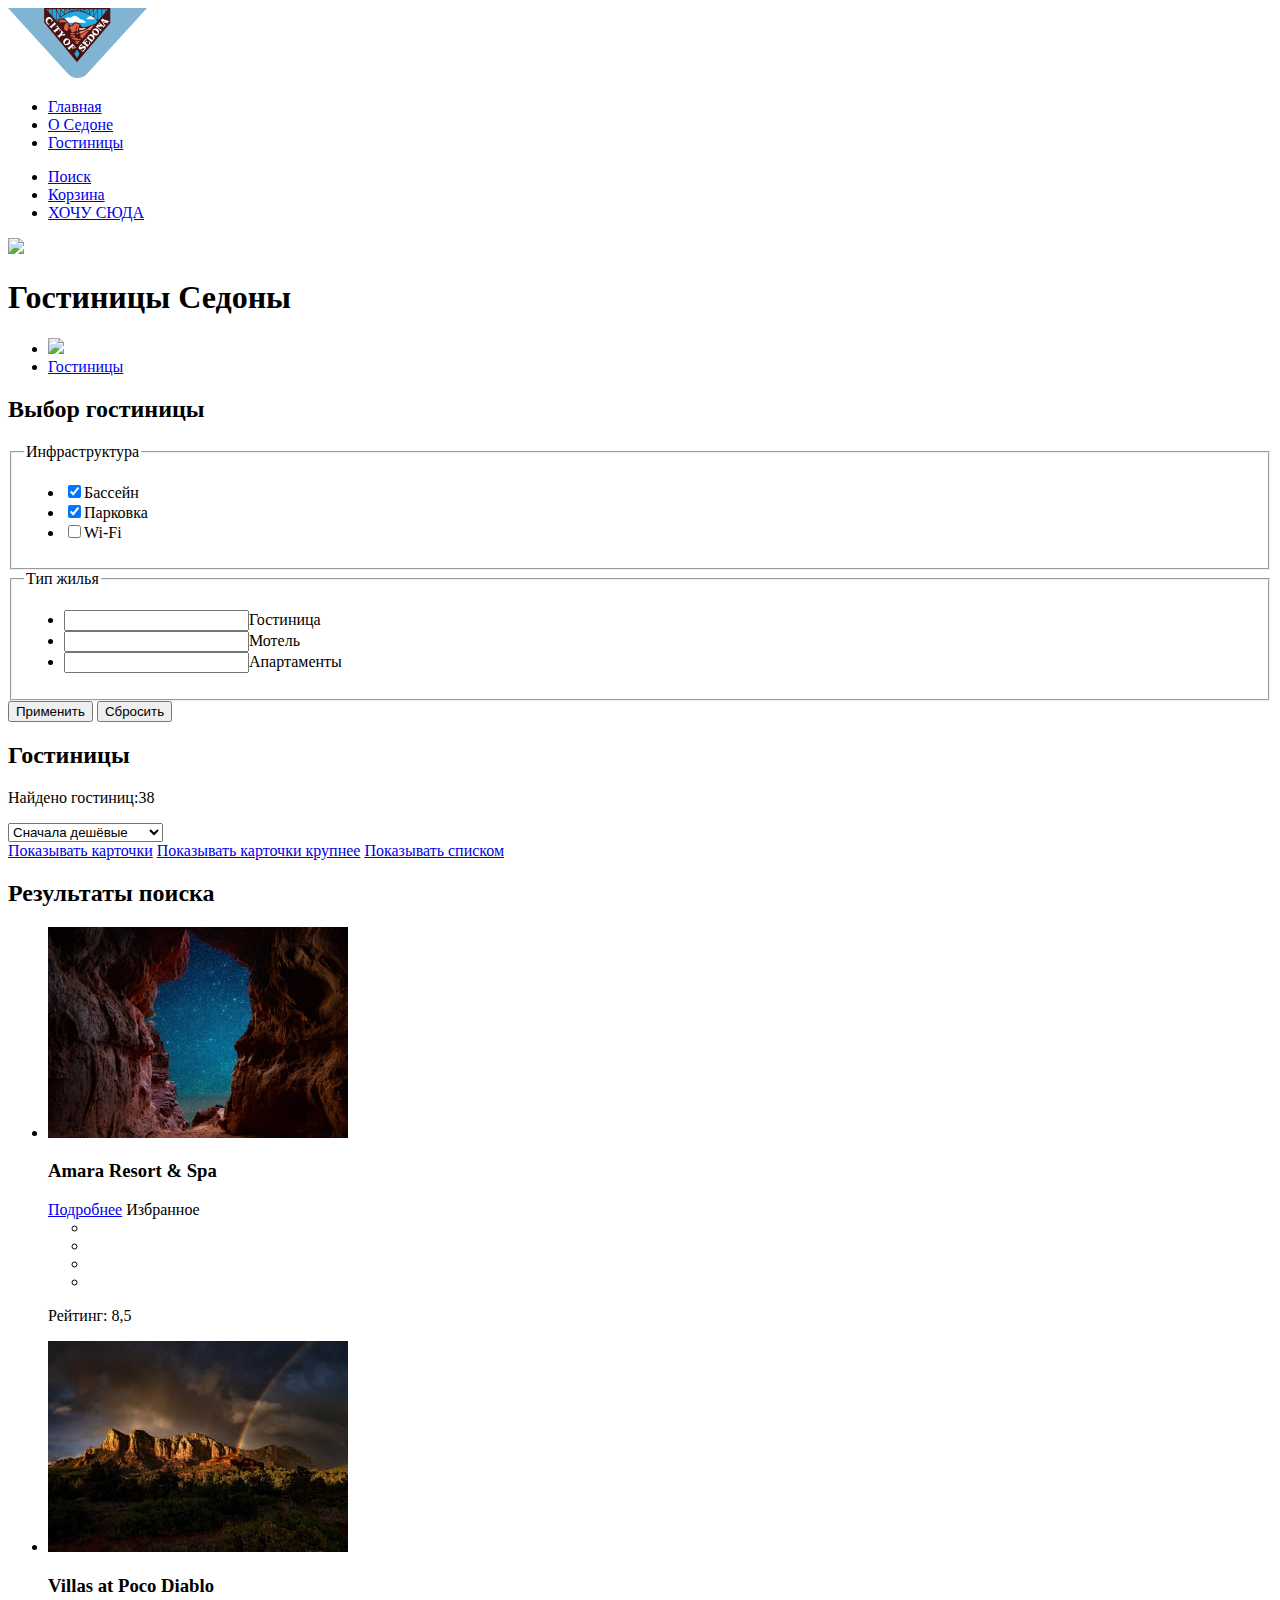
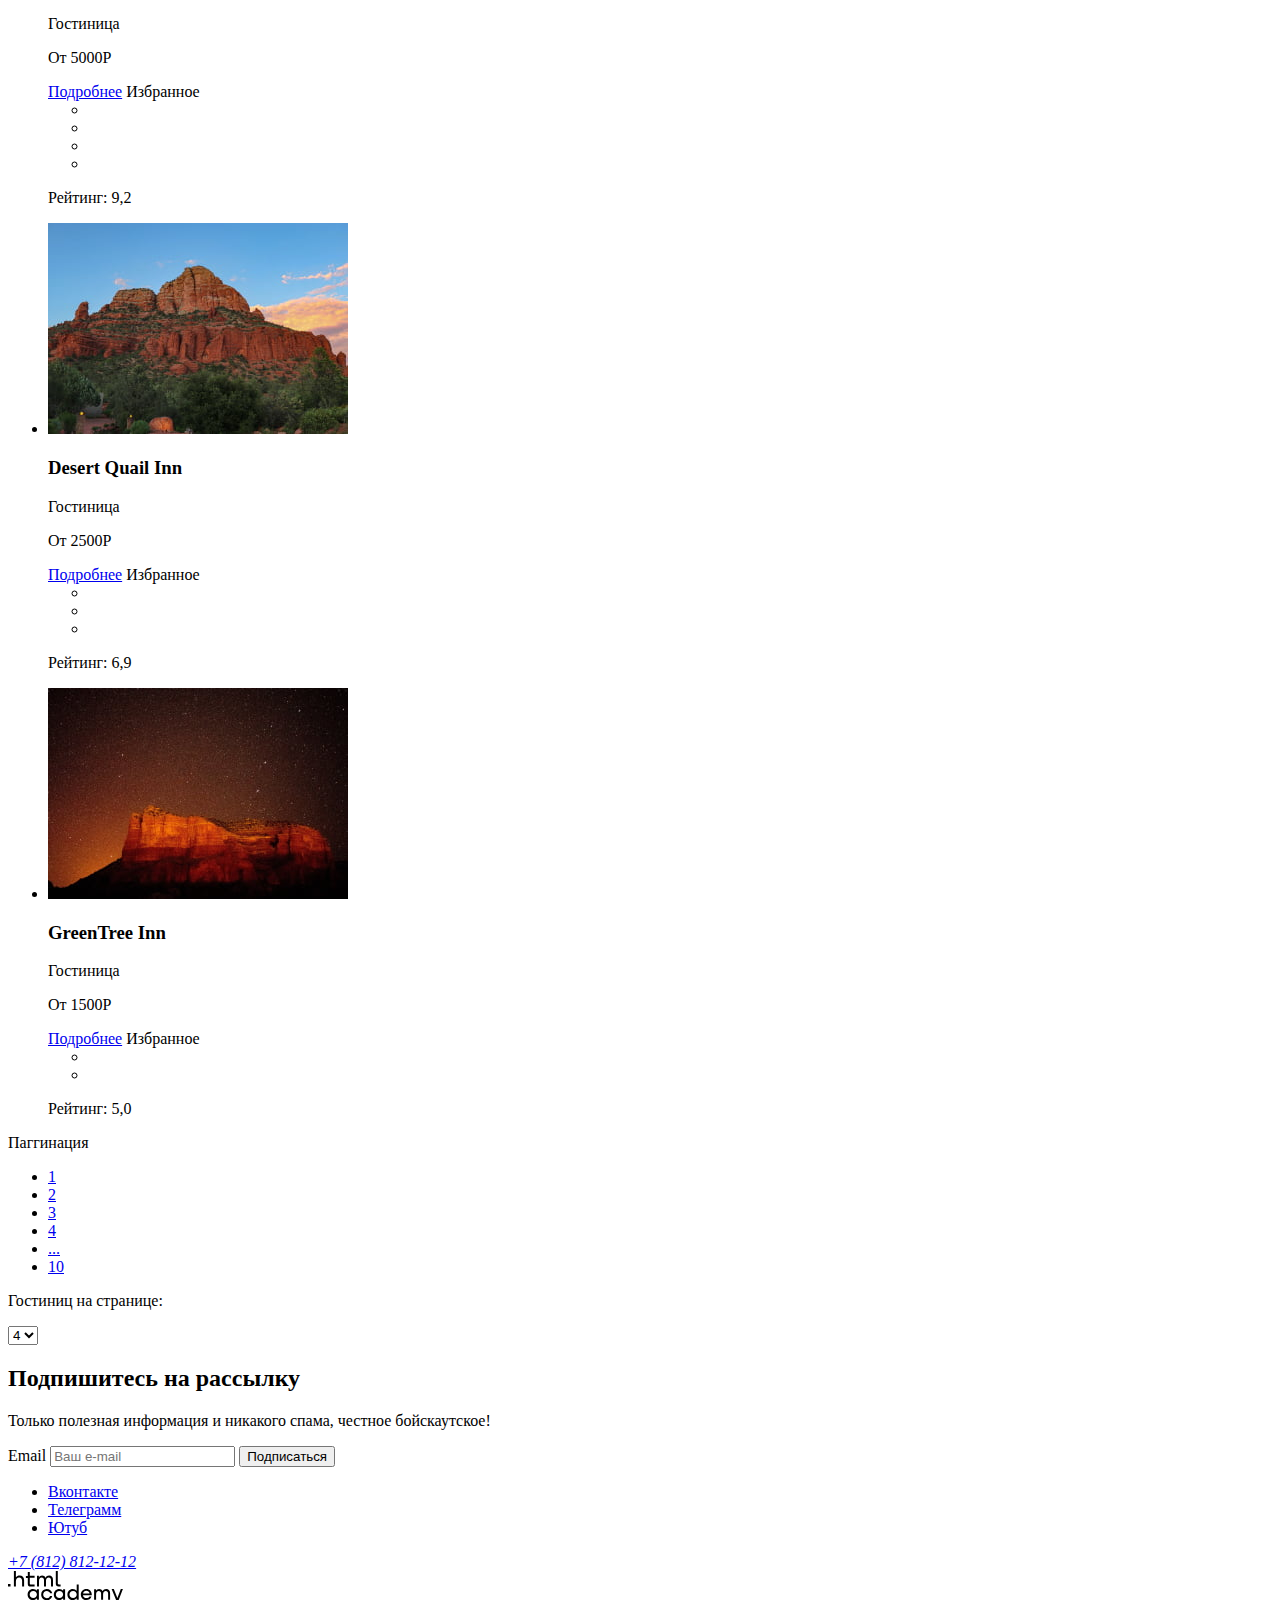
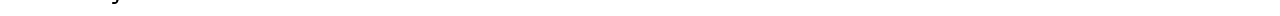
==== catalog.html @ 1788db6b "Сделала первое и второе задание на index" ====
<!DOCTYPE html>
<html lang="ru">
  <head>
    <meta charset="utf-8">
    <title>HTML Academy: Седона</title>
  </head>
  <body>
  <header class="welcome-chapter">
      <a class="logo" href="#"><img src="/images/catalog/logo.svg" width="139" height="70" alt="Логотип компании"></a>
      <nav class="navigation">
        <ul class="nav-welcome">
          <li class="nav-item"><a class="nav-link" href="#">Главная</a></li>
          <li class="nav-item"><a class="nav-link" href="#">О Седоне</a></li>
          <li class="nav-item"><a class="nav-link" href="#">Гостиницы</a></li>
        </ul>
        <ul class="nav-welcome nav-right">
          <li class="nav-item"><a class="nav-link" href="#"><span class="visually-hidden">Поиск</span></a></li>
          <li class="nav-item"><a class="nav-link" href="#"><span class="visually-hidden">Корзина</span></a></li>
          <li class="nav-item"><a class="nav-link-botton" href="#">ХОЧУ СЮДА</a></li>
        </ul>
      </nav>
  </header>
  <main class="main-second">
      <header class="main-second">
          <div class="background-img-second">
              <img src="#">
          </div>
          <h1>Гостиницы Седоны</h1>
          <ul class="breadcrumbs">
            <li><a class="main-current" href="#"><img src="#"></a></li>
            <li><a class="hotels" href="#">Гостиницы</a></li>
          </ul>
      </header>
      <section class="catalog-selection">
        <h2 class="visually-hidden">Выбор гостиницы</h2>
        <form class="filter-hotels" action="" method="get">
        <fieldset class="catalog-group">
            <legend class="catalog-filter">Инфраструктура</legend>
            <ul>
              <li><label class=""><input type="checkbox" name="" checked>Бассейн</label></li>
              <li><label class=""><input type="checkbox" name="" checked>Парковка</label></li>
              <li><label class=""><input type="checkbox" name="" >Wi-Fi</label></li>
            </ul>
        </fieldset>
        <fieldset class="catalog-group">
          <legend class="catalog-filter">Тип жилья</legend>
          <ul>
            <li><label><input>Гостиница</label></li>
            <li><label><input>Мотель</label></li>
            <li><label><input>Апартаменты</label></li>
          </ul>
        </fieldset>
        <button class="botton" type="submit">Применить</button>
        <button class="botton" type="#">Сбросить</button>
        </form>
      </section>


      <section>
        <h2 class="vissually-hidden">Гостиницы</h2>
        <p>Найдено гостиниц:<span>38</span></p>
        <select class="order-selection" aria-label="Сортировка">
          <option value="">Сначала дешёвые</option>
          <option value="">Сначала дорогие</option>
          <option value="">Сначала популярные</option>
        </select>
        <div>
          <a href="#" class=""><span class="vissually-hidden">Показывать карточки</span></a>
          <a href="#" class=""><span class="vissually-hidden">Показывать карточки крупнее</span></a>
          <a href="#" class=""><span class="vissually-hidden">Показывать списком</span></a>
        </div>
        <h2 class="vissually-hidden">Результаты поиска</h2>
        <ul>
          <li>
            <img src="/images/catalog/hotel-1.jpg" width="300" height="211">
            <h3>Amara Resort & Spa</h3>
            <dl>
              <dt></dt>
              <dd></dd>
            </dl>
            <a href="#" class="">Подробнее</a>
            <botton class="" type="submit">Избранное</botton>
            <ul class="" aria-label="Звёзды">
              <li></li>
              <li></li>
              <li></li>
              <li></li>
            </ul>
            <p>Рейтинг: 8,5</p>
          </li>
          <li>
            <img src="/images/catalog/hotel-2.jpg" width="300" height="211">
            <h3>Villas at Poco Diablo</h3>
            <p>Гостиница</p>
            <p>От 5000Р</p>
            <a href="#" class="">Подробнее</a>
            <botton class="" type="submit">Избранное</botton>
            <ul>
              <li></li>
              <li></li>
              <li></li>
              <li></li>
            </ul>
            <p>Рейтинг: 9,2</p>
          </li>
          <li>
            <img src="/images/catalog/hotel-3.jpg" width="300" height="211">
            <h3>Desert Quail Inn</h3>
            <p>Гостиница</p>
            <p>От 2500Р</p>
            <a href="#" class="">Подробнее</a>
            <botton class="" type="submit">Избранное</botton>
            <ul>
              <li></li>
              <li></li>
              <li></li>
            </ul>
            <p>Рейтинг: 6,9</p>
          </li>
          <li>
            <img src="/images/catalog/hotel-4.jpg" width="300" height="211">
            <h3>GreenTree Inn</h3>
            <p>Гостиница</p>
            <p>От 1500Р</p>
            <a href="#" class="">Подробнее</a>
            <botton class="" type="submit">Избранное</botton>
            <ul>
              <li></li>
              <li></li>
            </ul>
            <p>Рейтинг: 5,0</p>
          </li>
        </ul>
      </section>
      <section class="padding">
        <p class="vissually-hidden">Паггинация</p>
        <ul>
          <li><a href="#">1</a></li>
          <li><a href="#">2</a></li>
          <li><a href="#">3</a></li>
          <li><a href="#">4</a></li>
          <li><a href="#">...</a></li>
          <li><a href="#">10</a></li>
        </ul>
        <p>Гостиниц на странице:</p>
          <select>
            <option class="" value="">4</option>
            <option class="" value="">6</option>
            <option class="" value="">9</option>
          </select>
      </section>
  </main>
  <footer class="end-chapter">
    <section class="feedback-chapter">
      <h2 class="main-header white">Подпишитесь на рассылку</h2>
      <p class="text">Только полезная информация и никакого спама, честное бойскаутское!</p>
      <form class="email-form" action="#" method="post">
        <label for="connect-field" class="visually-hidden">Email</label>
        <input class="field" type="email" placeholder="Ваш e-mail" id="connect-field">
        <button class="botton-email" type="submit">Подписаться</button>
      </form>
    </section>
      <ul>
        <li class="nav-item-end"><a class="nav-link" href="#"><span class="visually-hidden">Вконтакте</span></a></li>
        <li class="nav-item-end"><a class="nav-link" href="#"><span class="visually-hidden">Телеграмм</span></a></li>
        <li class="nav-item-end"><a class="nav-link" href="#"><span class="visually-hidden">Ютуб</span></a></li>
      </ul>
      <address><a class="phone-number" href="tel:+78128121212">+7 (812) 812-12-12</a></address>
      <a class="origin-link" href="#"><img src="/images/catalog/icon-academy-logo.svg" width="114.9" height="32.9" alt="Логотип HTMLACADEMY"></a>
  </footer>
  </body>
</html>
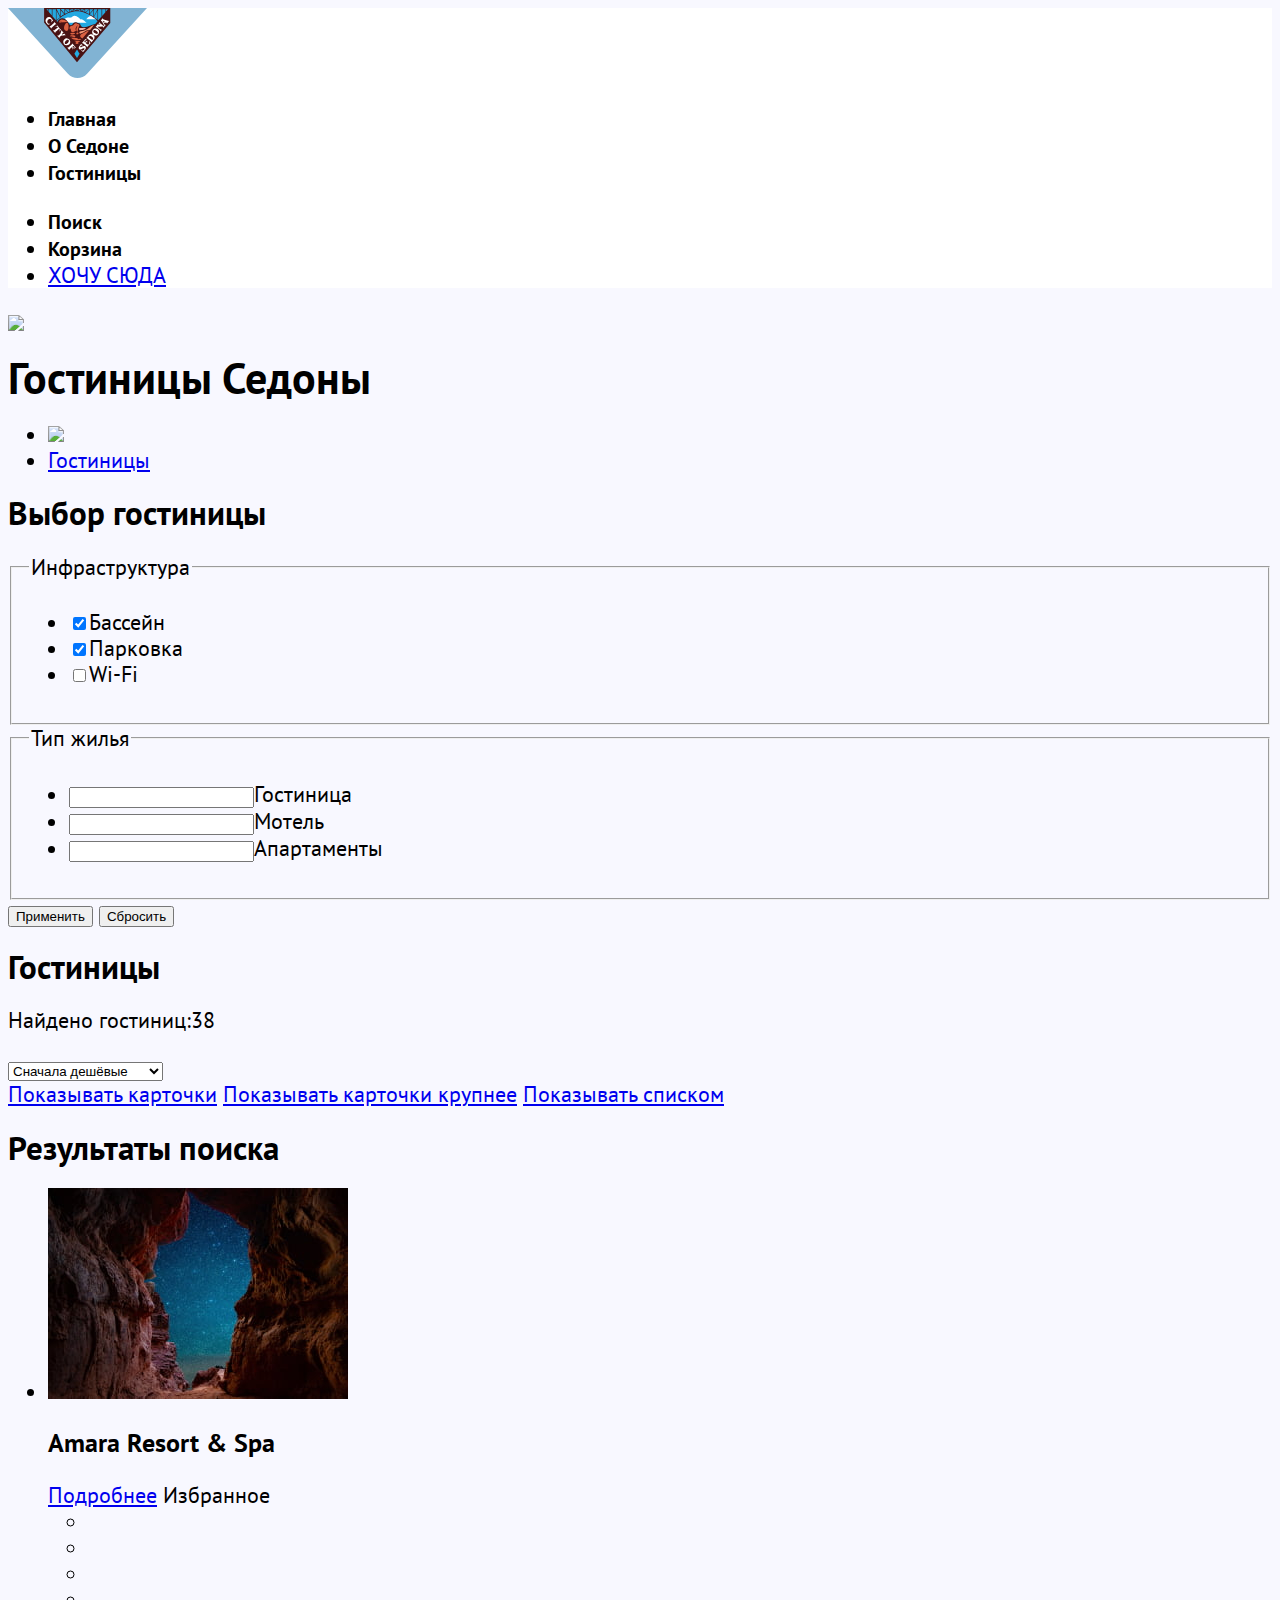
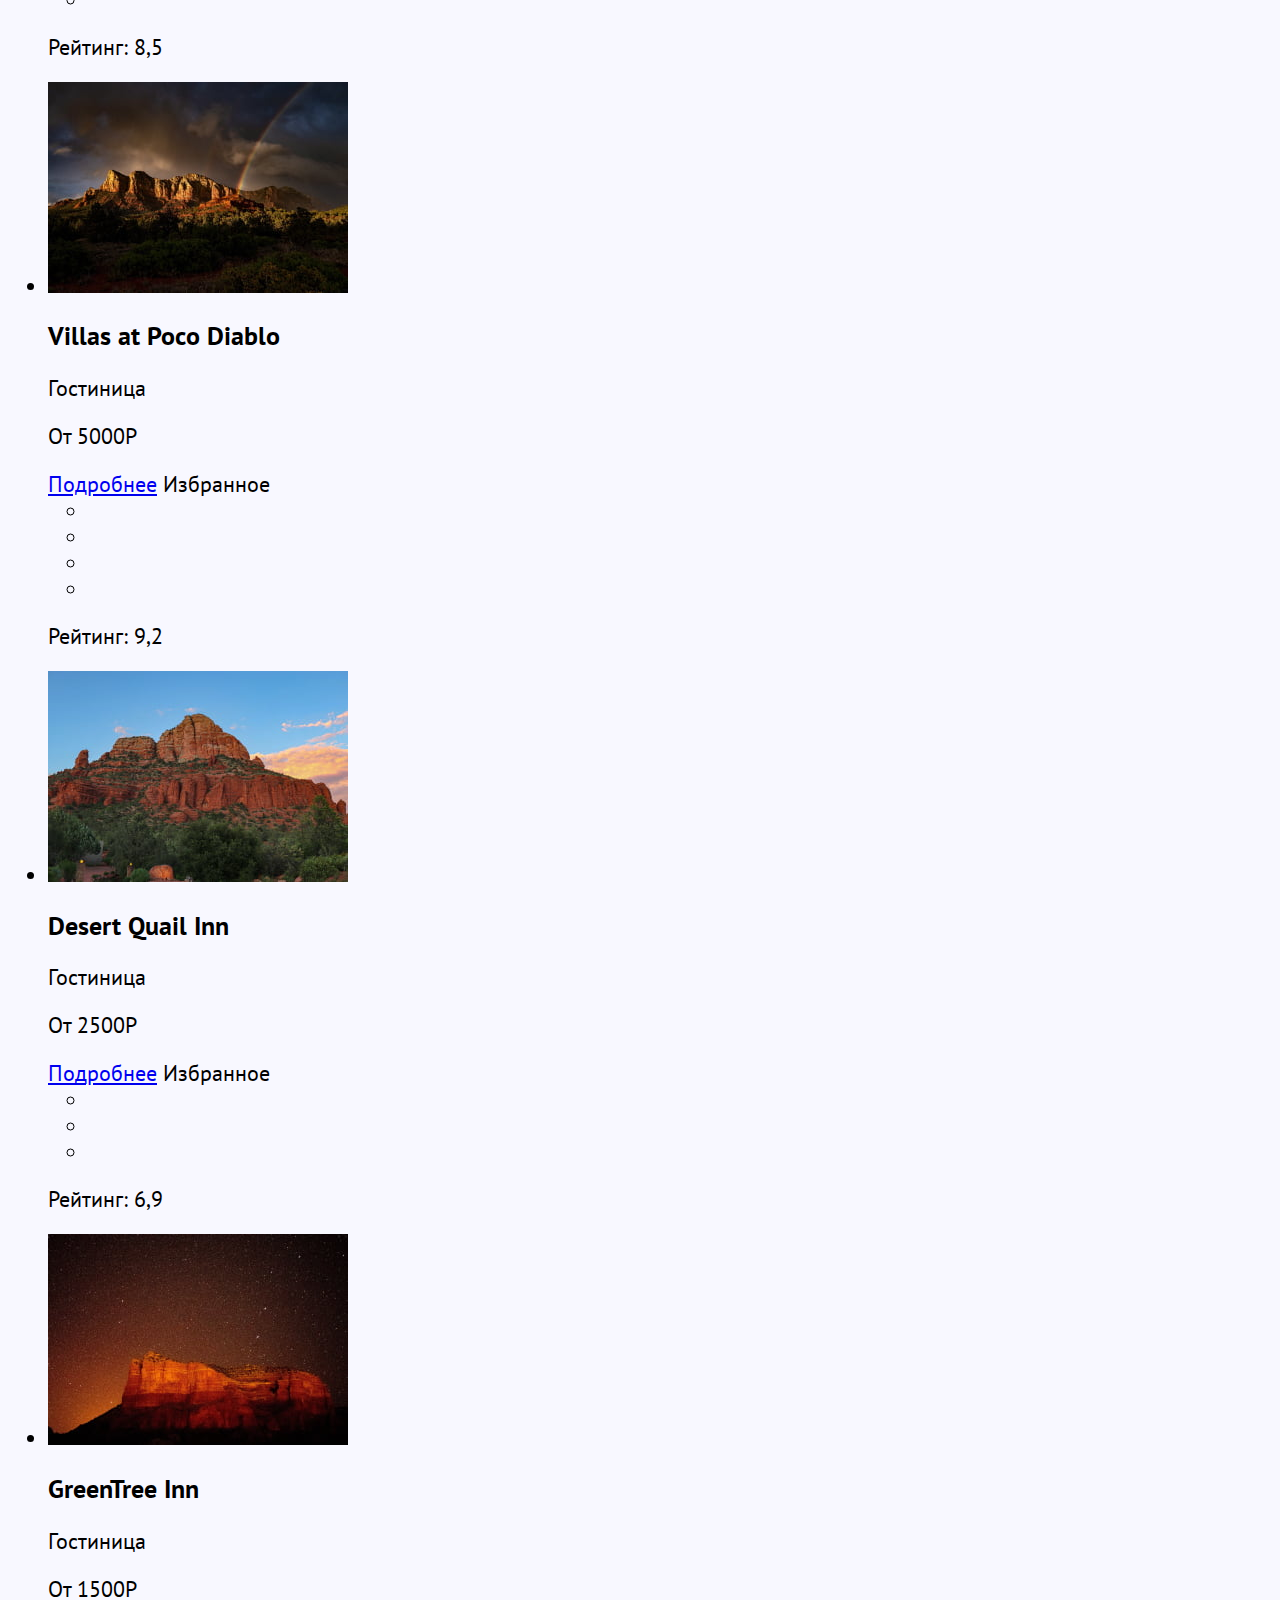
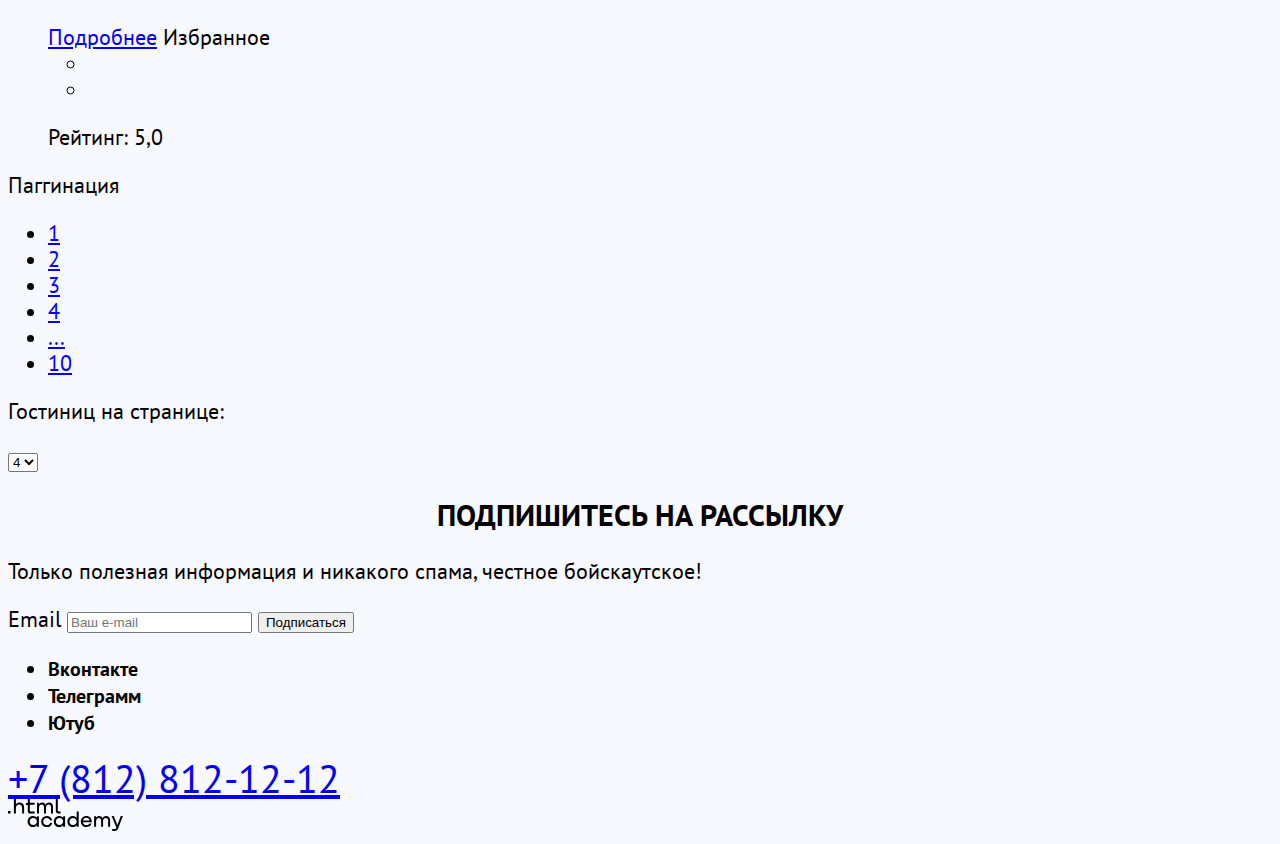
==== commit ba567cac: "Merge pull request #2 from frestosn/master" ====
--- a/catalog.html
+++ b/catalog.html
@@ -3,6 +3,7 @@
   <head>
     <meta charset="utf-8">
     <title>HTML Academy: Седона</title>
+    <link rel="stylesheet" href="styles/styles.css">
   </head>
   <body>
   <header class="welcome-chapter">
--- a/styles/styles.css
+++ b/styles/styles.css
@@ -0,0 +1,135 @@
+@font-face {
+    font-family: "PT Sans";
+    font-style: normal;
+    font-weight: 400;
+    src: url("../fonts/ptsans-400.woff2") format("woff2");
+    font-display: swap;
+}
+
+@font-face {
+    font-family: "PT Sans";
+    font-style: normal;
+    font-weight: 700;
+    src: url("../fonts/ptsans-700.woff2") format("woff2");
+    font-display: swap;
+}
+
+body {
+    font-family: "PT Sans", sans-serif;
+    font-size: 22px;
+    line-height: 26px;
+    color: #000000;
+    background-color: ghostwhite;
+}
+
+.welcome-chapter {
+    color: #000000;
+    background: #FFFFFF; 
+}
+
+.nav-link {
+    font-weight: 700;
+    color: #000000;
+    font-family: 'PT Sans', sans-serif;
+    font-size: 20px;
+    text-decoration: none;
+    text-transform: capitalize;
+}
+
+.page-main {
+    color: #000000;
+    background-color: ghostwhite;
+
+}
+
+.main-header {
+    text-align: center;
+    font-weight: 700;
+    font-size: 30px;
+    line-height: 36px;
+    text-transform: uppercase;
+}
+
+.text-advantages {
+    color: #333333;
+    text-align: center; 
+}
+
+.item-chapter {
+    background: #82B3D3;
+}
+
+.advantages-name{
+    color: #FFFFFF;
+    font-weight: 700;
+    font-size: 24px;
+    line-height: 28px;
+    text-align: center;
+    text-transform: uppercase;
+}
+
+.advantages-text-little {
+    font-size: 18px;
+    line-height: 21px;  
+    text-align: center;
+    color: #FFFFFF;
+}
+
+.advantages-name-change-color {
+    font-weight: 700;
+    font-size: 24px;
+    line-height: 28px;
+    text-align: center;
+    text-transform: uppercase;
+}
+
+.advantages-text-little-change-color {
+    font-size: 18px;
+    line-height: 21px;
+    text-align: center; 
+    color: #333333;
+}
+
+.advantages-item {
+    background-color: #FFFFFF;
+}
+
+.advantages-item-main-color {
+    background-color: rgba(131, 179, 211, 0.12);
+}
+
+.advantages-item-main-color-dark {
+    background-color: rgba(131, 179, 211, 0.2);
+}
+
+.serch {
+    color: #000000;
+    background-color: ghostwhite;
+}
+
+.end-chapter {
+    color: #000000;
+    background-color: ghostwhite;
+}
+
+.main-header-white {
+    color: #FFFFFF;
+    font-weight: 700;
+    font-size: 30px;
+    line-height: 36px;
+    text-transform: uppercase;
+    text-align: center;
+}
+
+.text-end {
+    text-align: center;
+    color: #FFFFFF;
+}
+
+.phone-number {
+    font-style: normal;
+    font-size: 40px;
+    line-height: 40px;
+    text-align: center;
+    text-transform: uppercase;
+}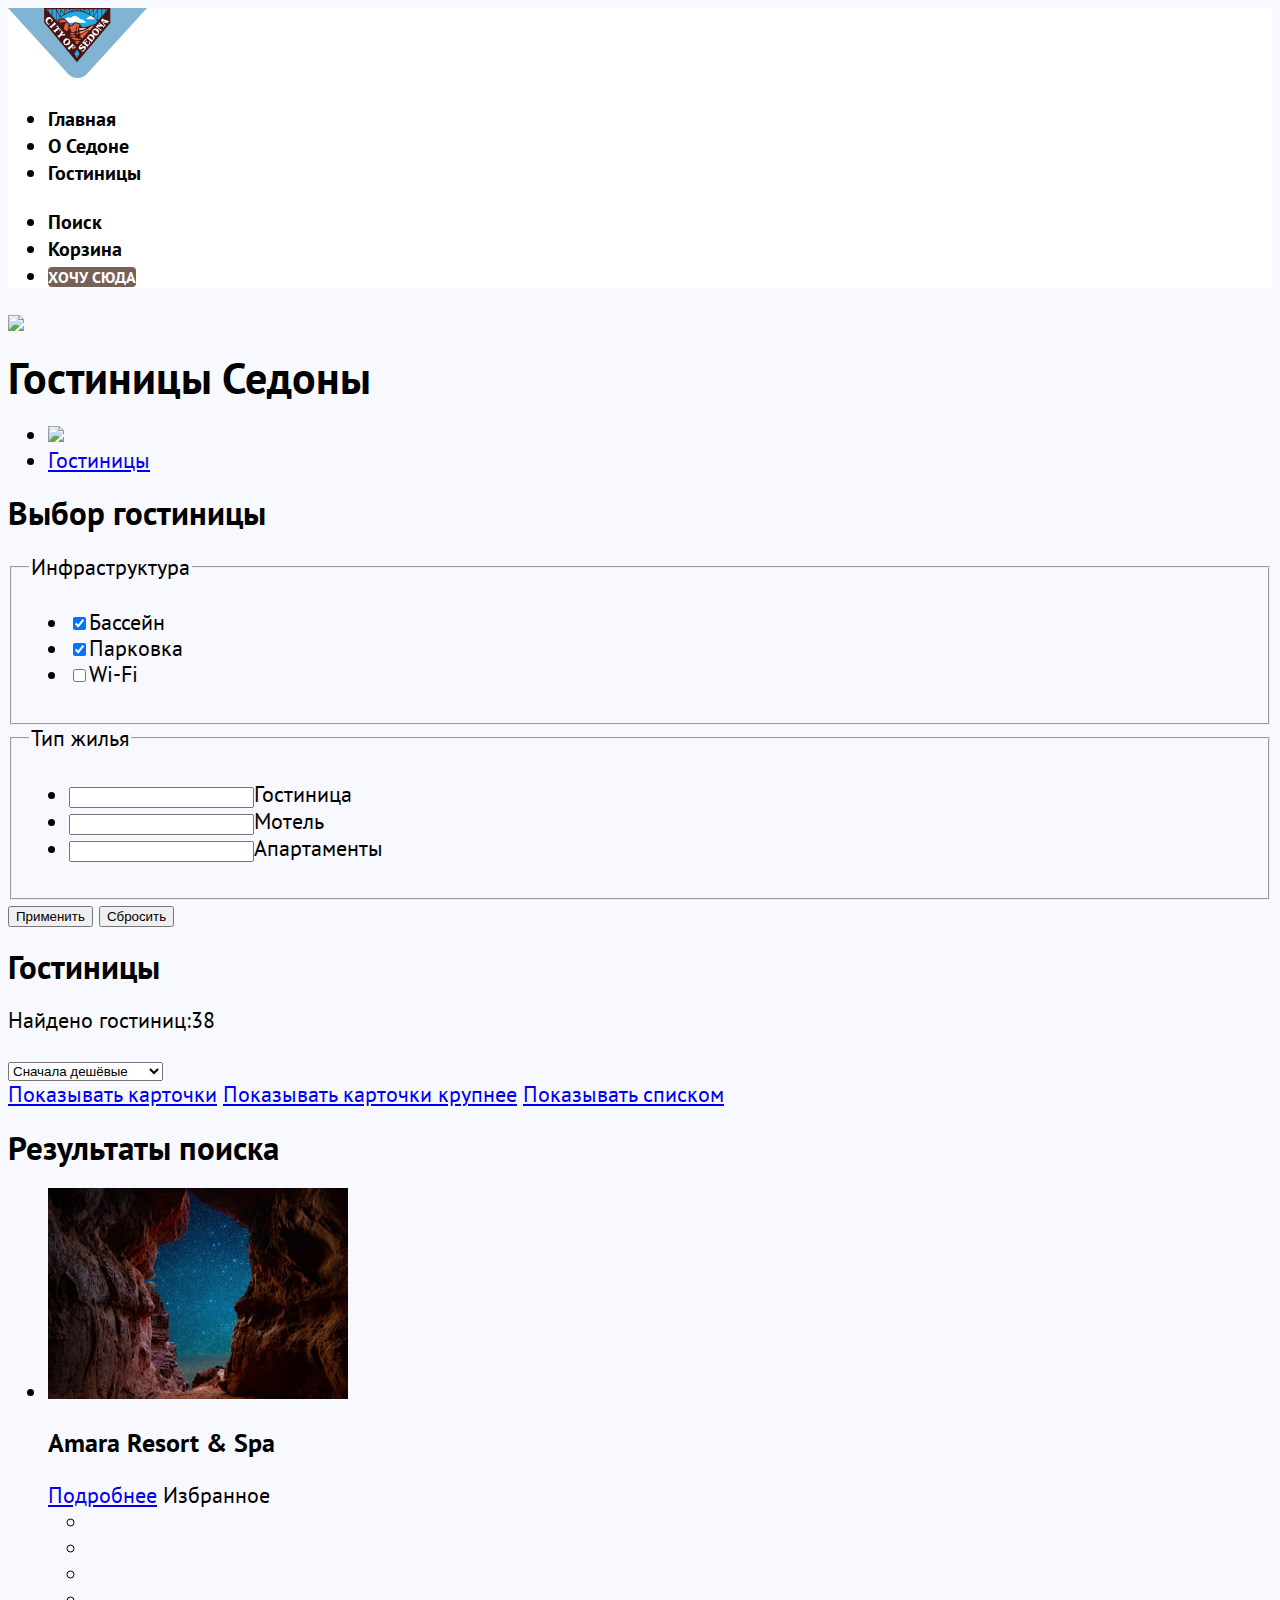
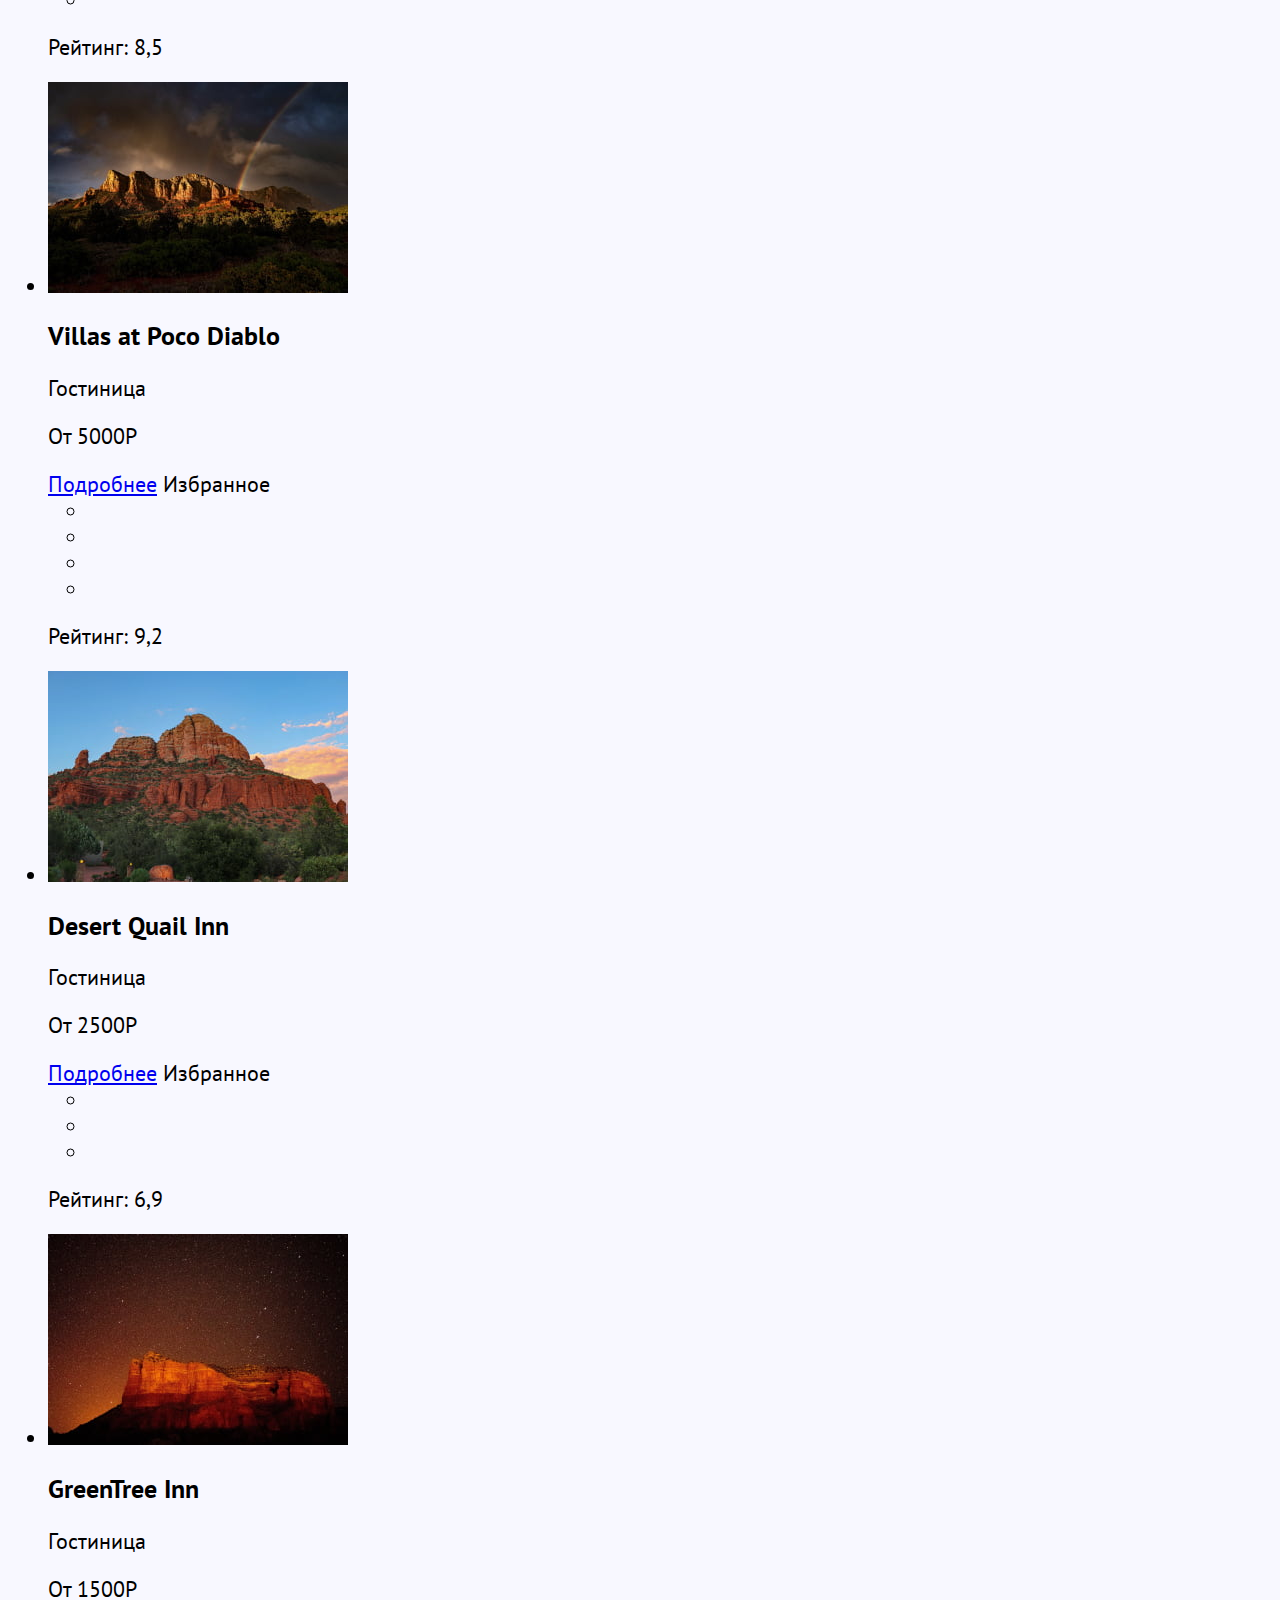
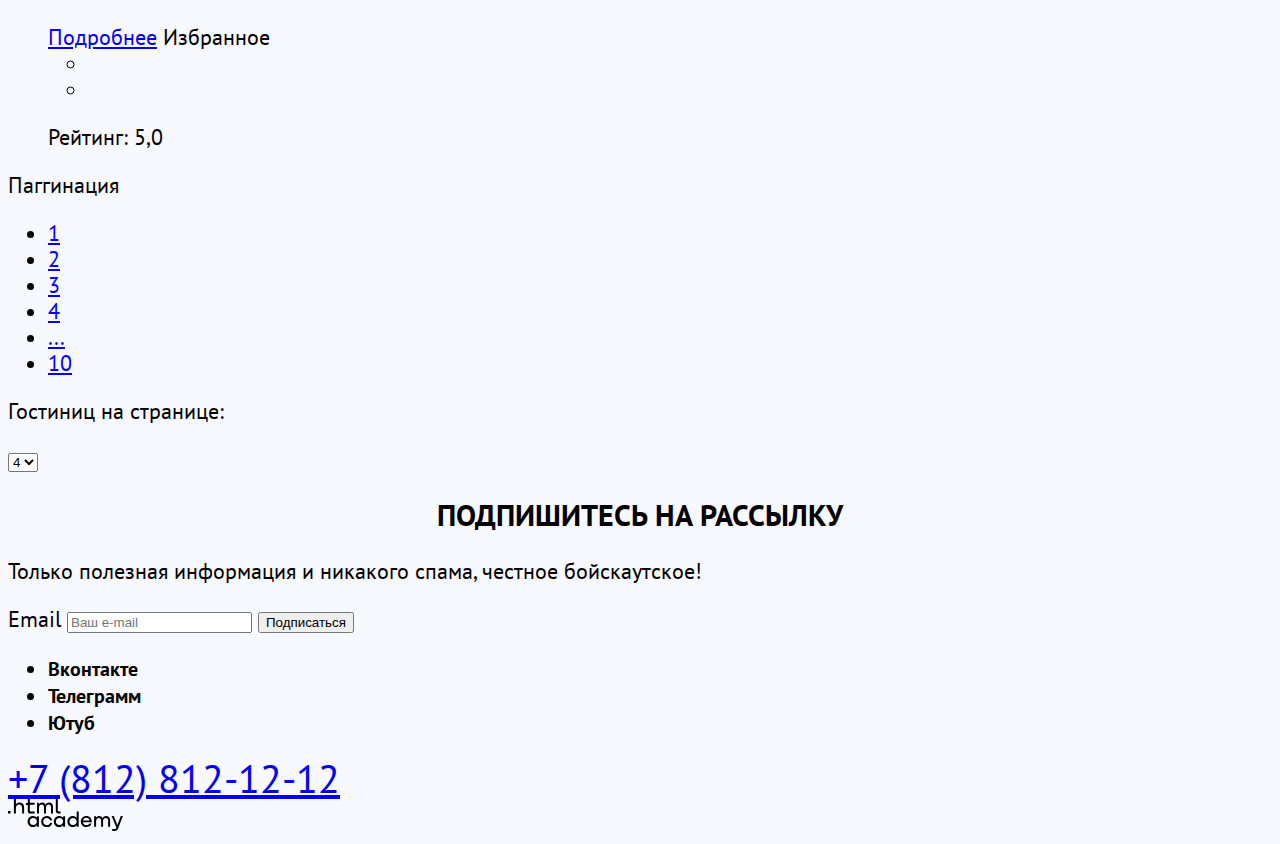
==== commit 1e3955dc: "кнопки" ====
--- a/catalog.html
+++ b/catalog.html
@@ -21,6 +21,9 @@
         </ul>
       </nav>
   </header>
+
+
+  
   <main class="main-second">
       <header class="main-second">
           <div class="background-img-second">
--- a/styles/styles.css
+++ b/styles/styles.css
@@ -41,6 +41,19 @@
     background-color: ghostwhite;
 
 }
+
+.nav-link-botton {
+    font-family: 'PT Sans', sans-serif;
+    text-decoration: none;
+    background-color: #756157;
+    border-radius: 4px;
+    text-transform: capitalize;
+    font-weight: 700;
+    font-size: 16px;
+    line-height: 20px;
+    color: #FFFFFF;
+}
+
 
 .main-header {
     text-align: center;
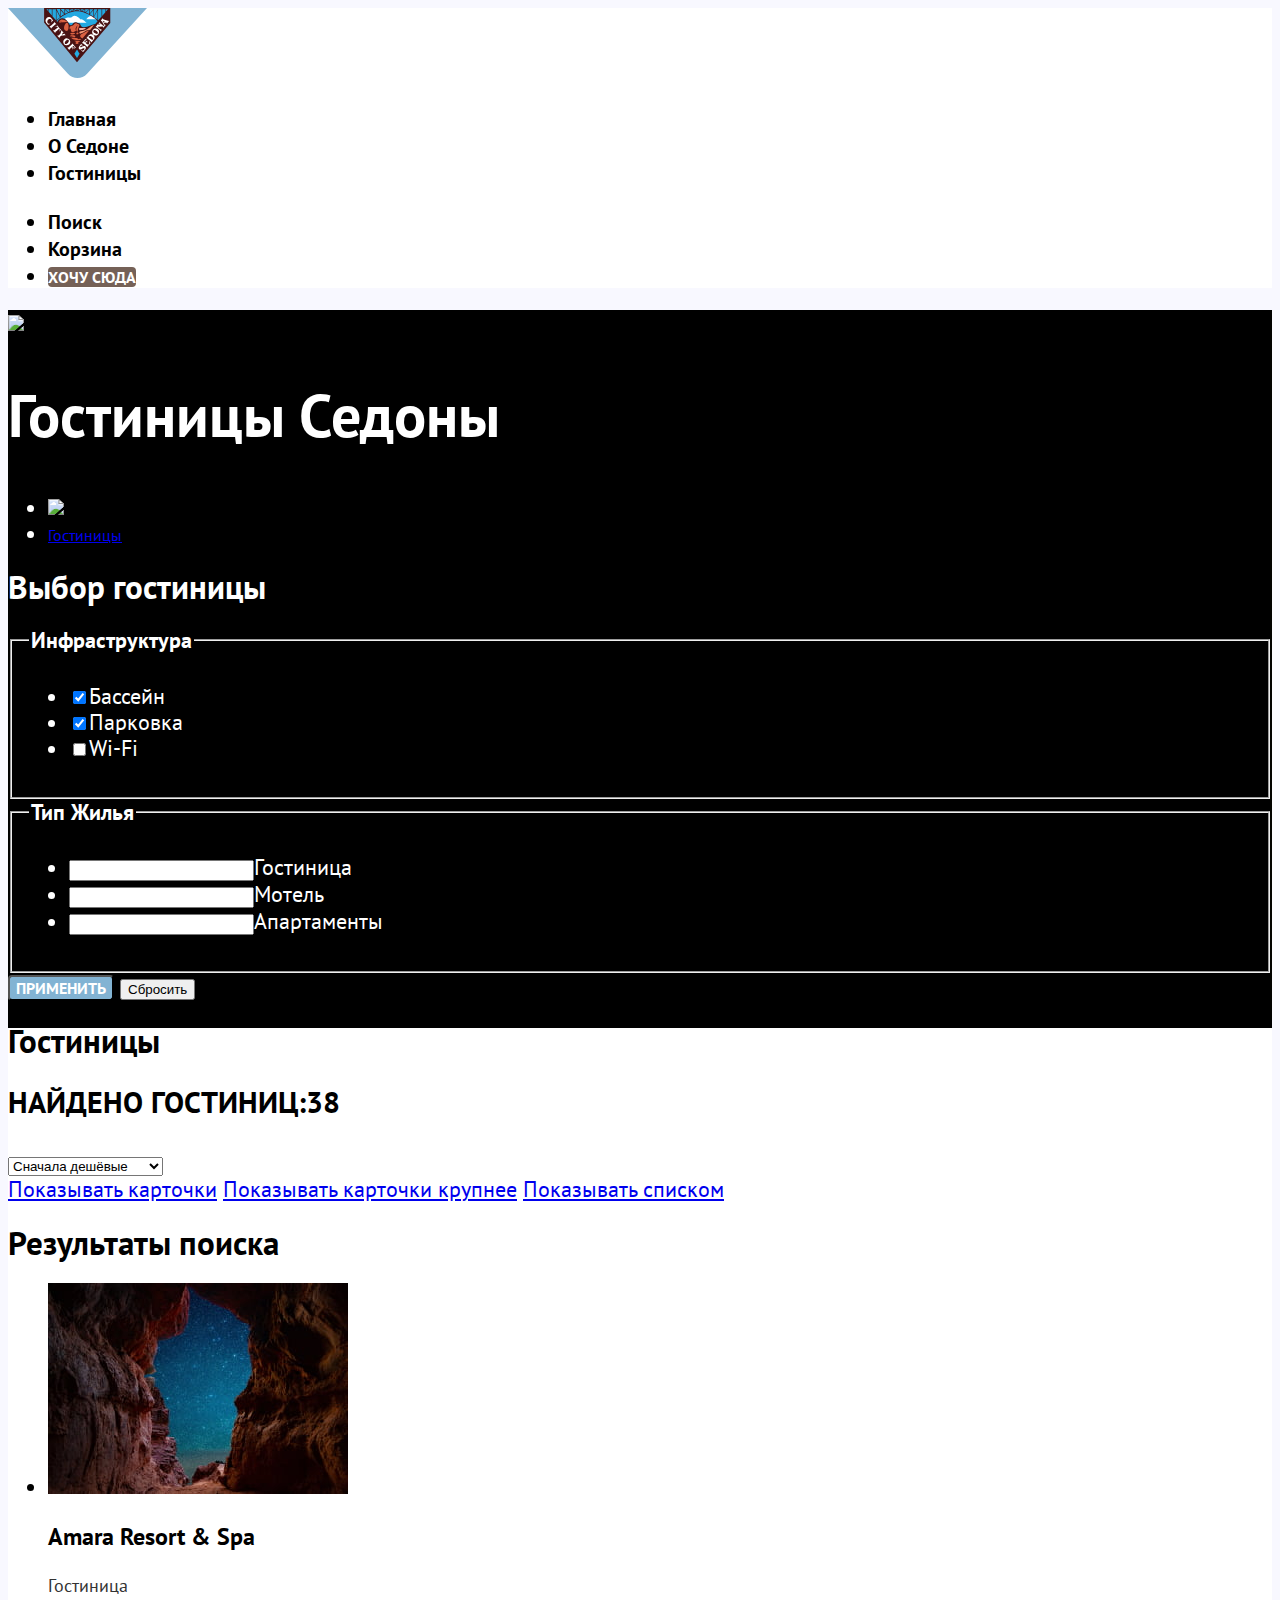
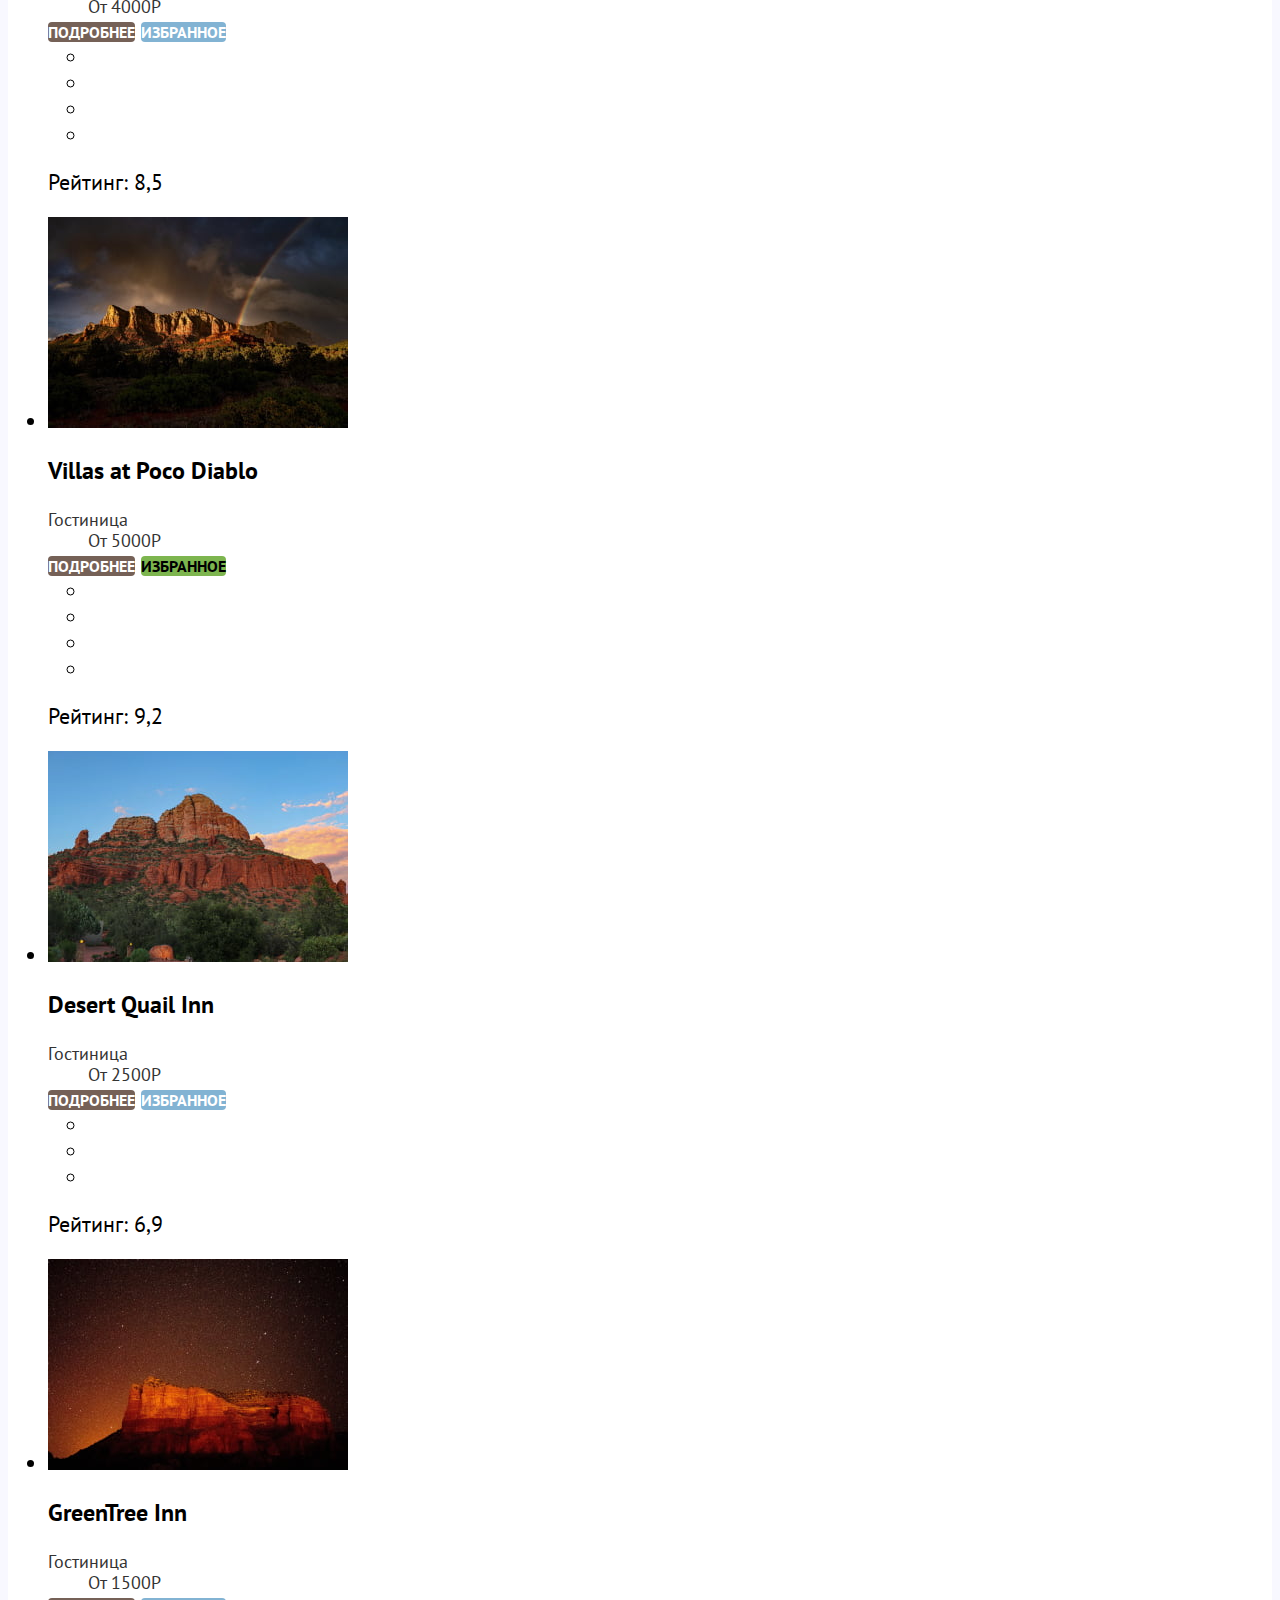
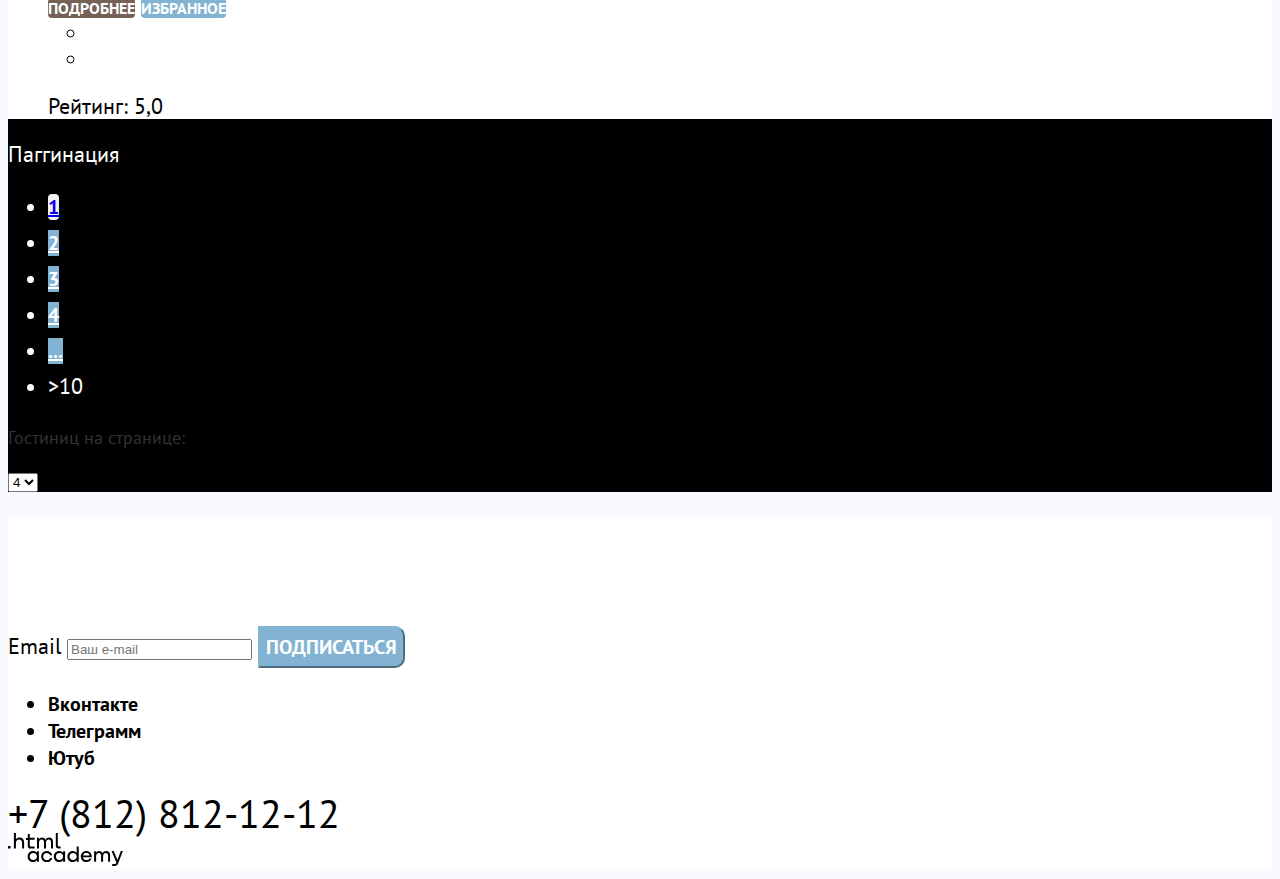
==== commit 64f4eaeb: "стилизация" ====
--- a/catalog.html
+++ b/catalog.html
@@ -5,9 +5,11 @@
     <title>HTML Academy: Седона</title>
     <link rel="stylesheet" href="styles/styles.css">
   </head>
+
+
   <body>
   <header class="welcome-chapter">
-      <a class="logo" href="#"><img src="/images/catalog/logo.svg" width="139" height="70" alt="Логотип компании"></a>
+      <a class="logo" href="#"><img src="/images/index/logo.svg" width="139" height="70" alt="Логотип компании"></a>
       <nav class="navigation">
         <ul class="nav-welcome">
           <li class="nav-item"><a class="nav-link" href="#">Главная</a></li>
@@ -22,7 +24,6 @@
       </nav>
   </header>
 
-
   
   <main class="main-second">
       <header class="main-second">
@@ -35,38 +36,41 @@
             <li><a class="hotels" href="#">Гостиницы</a></li>
           </ul>
       </header>
+
+
+
       <section class="catalog-selection">
         <h2 class="visually-hidden">Выбор гостиницы</h2>
         <form class="filter-hotels" action="" method="get">
         <fieldset class="catalog-group">
             <legend class="catalog-filter">Инфраструктура</legend>
             <ul>
-              <li><label class=""><input type="checkbox" name="" checked>Бассейн</label></li>
-              <li><label class=""><input type="checkbox" name="" checked>Парковка</label></li>
-              <li><label class=""><input type="checkbox" name="" >Wi-Fi</label></li>
+              <li><label class="name-filter"><input type="checkbox" name="" checked>Бассейн</label></li>
+              <li><label class="name-filter"><input type="checkbox" name="" checked>Парковка</label></li>
+              <li><label class="name-filter"><input type="checkbox" name="" >Wi-Fi</label></li>
             </ul>
         </fieldset>
         <fieldset class="catalog-group">
           <legend class="catalog-filter">Тип жилья</legend>
           <ul>
-            <li><label><input>Гостиница</label></li>
-            <li><label><input>Мотель</label></li>
-            <li><label><input>Апартаменты</label></li>
+            <li><label class="name-filter"><input>Гостиница</label></li>
+            <li><label class="name-filter"><input>Мотель</label></li>
+            <li><label class="name-filter"><input>Апартаменты</label></li>
           </ul>
         </fieldset>
-        <button class="botton" type="submit">Применить</button>
-        <button class="botton" type="#">Сбросить</button>
+        <button class="botton-submit" type="submit">Применить</button>
+        <button class="botton-cancel" type="#">Сбросить</button>
         </form>
       </section>
 
 
-      <section>
+      <section class="main-info">
         <h2 class="vissually-hidden">Гостиницы</h2>
-        <p>Найдено гостиниц:<span>38</span></p>
+        <p class="main-text">Найдено гостиниц:<span>38</span></p>
         <select class="order-selection" aria-label="Сортировка">
-          <option value="">Сначала дешёвые</option>
-          <option value="">Сначала дорогие</option>
-          <option value="">Сначала популярные</option>
+          <option class="select-price" value="">Сначала дешёвые</option>
+          <option class="select-price" value="">Сначала дорогие</option>
+          <option class="select-price" value="">Сначала популярные</option>
         </select>
         <div>
           <a href="#" class=""><span class="vissually-hidden">Показывать карточки</span></a>
@@ -77,14 +81,14 @@
         <ul>
           <li>
             <img src="/images/catalog/hotel-1.jpg" width="300" height="211">
-            <h3>Amara Resort & Spa</h3>
+            <h3 class="name-hotel">Amara Resort & Spa</h3>
             <dl>
-              <dt></dt>
-              <dd></dd>
+              <dt class="card-discription">Гостиница</dt>
+              <dd class="card-discription">От 4000Р</dd>
             </dl>
-            <a href="#" class="">Подробнее</a>
-            <botton class="" type="submit">Избранное</botton>
-            <ul class="" aria-label="Звёзды">
+            <a href="#" class="nav-link-botton">Подробнее</a>
+            <botton class="botton-submit" type="submit">Избранное</botton>
+            <ul class="stars" aria-label="Звёзды">
               <li></li>
               <li></li>
               <li></li>
@@ -94,11 +98,13 @@
           </li>
           <li>
             <img src="/images/catalog/hotel-2.jpg" width="300" height="211">
-            <h3>Villas at Poco Diablo</h3>
-            <p>Гостиница</p>
-            <p>От 5000Р</p>
-            <a href="#" class="">Подробнее</a>
-            <botton class="" type="submit">Избранное</botton>
+            <h3 class="name-hotel">Villas at Poco Diablo</h3>
+            <dl>
+              <dt class="card-discription">Гостиница</dt>
+              <dd class="card-discription">От 5000Р</dd>
+            </dl>
+            <a href="#" class="nav-link-botton">Подробнее</a>
+            <botton class="like-bottom" type="submit">Избранное</botton>
             <ul>
               <li></li>
               <li></li>
@@ -109,11 +115,13 @@
           </li>
           <li>
             <img src="/images/catalog/hotel-3.jpg" width="300" height="211">
-            <h3>Desert Quail Inn</h3>
-            <p>Гостиница</p>
-            <p>От 2500Р</p>
-            <a href="#" class="">Подробнее</a>
-            <botton class="" type="submit">Избранное</botton>
+            <h3 class="name-hotel">Desert Quail Inn</h3>
+            <dl>
+              <dt class="card-discription">Гостиница</dt>
+              <dd class="card-discription">От 2500Р</dd>
+            </dl>
+            <a href="#" class="nav-link-botton">Подробнее</a>
+            <botton class="botton-submit" type="submit">Избранное</botton>
             <ul>
               <li></li>
               <li></li>
@@ -123,11 +131,13 @@
           </li>
           <li>
             <img src="/images/catalog/hotel-4.jpg" width="300" height="211">
-            <h3>GreenTree Inn</h3>
-            <p>Гостиница</p>
-            <p>От 1500Р</p>
-            <a href="#" class="">Подробнее</a>
-            <botton class="" type="submit">Избранное</botton>
+            <h3 class="name-hotel">GreenTree Inn</h3>
+            <dl>
+              <dt class="card-discription">Гостиница</dt>
+              <dd class="card-discription">От 1500Р</dd>
+            </dl>
+            <a href="#" class="nav-link-botton">Подробнее</a>
+            <botton class="botton-submit" type="submit">Избранное</botton>
             <ul>
               <li></li>
               <li></li>
@@ -136,28 +146,38 @@
           </li>
         </ul>
       </section>
+
+
+
+
       <section class="padding">
         <p class="vissually-hidden">Паггинация</p>
         <ul>
-          <li><a href="#">1</a></li>
-          <li><a href="#">2</a></li>
-          <li><a href="#">3</a></li>
-          <li><a href="#">4</a></li>
-          <li><a href="#">...</a></li>
-          <li><a href="#">10</a></li>
+          <li><a href="#" class="padding-main">1</a></li>
+          <li><a href="#" class="padding-selection">2</a></li>
+          <li><a href="#" class="padding-selection">3</a></li>
+          <li><a href="#" class="padding-selection">4</a></li>
+          <li><a href="#" class="padding-selection">...</a></li>
+          <li><a href="#" class="padding-selection"></a>>10</a></li>
         </ul>
-        <p>Гостиниц на странице:</p>
+        <p class="select-price">Гостиниц на странице:</p>
           <select>
-            <option class="" value="">4</option>
-            <option class="" value="">6</option>
-            <option class="" value="">9</option>
+            <option class="select-price" value="">4</option>
+            <option class="select-price" value="">6</option>
+            <option class="select-price" value="">9</option>
           </select>
       </section>
   </main>
+
+
+
+
+
+
   <footer class="end-chapter">
     <section class="feedback-chapter">
-      <h2 class="main-header white">Подпишитесь на рассылку</h2>
-      <p class="text">Только полезная информация и никакого спама, честное бойскаутское!</p>
+      <h2 class="main-header-white">Подпишитесь на рассылку</h2>
+      <p class="text-end">Только полезная информация и никакого спама, честное бойскаутское!</p>
       <form class="email-form" action="#" method="post">
         <label for="connect-field" class="visually-hidden">Email</label>
         <input class="field" type="email" placeholder="Ваш e-mail" id="connect-field">
@@ -170,7 +190,7 @@
         <li class="nav-item-end"><a class="nav-link" href="#"><span class="visually-hidden">Ютуб</span></a></li>
       </ul>
       <address><a class="phone-number" href="tel:+78128121212">+7 (812) 812-12-12</a></address>
-      <a class="origin-link" href="#"><img src="/images/catalog/icon-academy-logo.svg" width="114.9" height="32.9" alt="Логотип HTMLACADEMY"></a>
+      <a class="origin-link" href="#"><img src="/images/index/icon-academy-logo.svg" width="114.9" height="32.9" alt="Логотип HTMLACADEMY"></a>
   </footer>
   </body>
-</html>+</html>
--- a/styles/styles.css
+++ b/styles/styles.css
@@ -47,11 +47,11 @@
     text-decoration: none;
     background-color: #756157;
     border-radius: 4px;
-    text-transform: capitalize;
     font-weight: 700;
     font-size: 16px;
     line-height: 20px;
     color: #FFFFFF;
+    text-transform: uppercase;
 }
 
 
@@ -72,7 +72,7 @@
     background: #82B3D3;
 }
 
-.advantages-name{
+.advantages-name {
     color: #FFFFFF;
     font-weight: 700;
     font-size: 24px;
@@ -122,7 +122,7 @@
 
 .end-chapter {
     color: #000000;
-    background-color: ghostwhite;
+    background-color: #FFFFFF;
 }
 
 .main-header-white {
@@ -140,9 +140,132 @@
 }
 
 .phone-number {
+    color: #000000;
     font-style: normal;
     font-size: 40px;
     line-height: 40px;
     text-align: center;
     text-transform: uppercase;
-}+    text-decoration: none;
+}
+
+.botton-email {
+    color: #FFFFFF;
+    background-color: #82B3D3;
+    font-family: 'PT Sans', sans-serif;
+    border-radius: 0px 10px 10px 0px;
+    font-weight: 700;
+    font-size: 20px;
+    line-height: 36px;
+    text-align: center;
+    text-transform: uppercase;
+    border-color: #82B3D3;
+    text-decoration: none;
+}
+
+.main-second {
+    color: #FFFFFF;
+    background-color: #000000;
+}
+
+h1 {
+    font-weight: 700;
+    font-size: 60px;
+    line-height: 78px;
+}
+
+.hotels {
+    font-size: 16px;
+    line-height: 21px;
+}
+
+.catalog-selection {
+    color: #FFFFFF;
+    background-color: #000000;
+}
+
+.catalog-filter {
+    font-weight: 700;
+    text-transform: capitalize;
+}
+
+.name-fitter {
+    font-size: 18px;
+    line-height: 21px;
+}
+
+.botton-submit {
+    font-weight: 700;
+    font-size: 16px;
+    line-height: 20px;
+    color: #FFFFFF;
+    text-align: center;
+    text-transform: uppercase;
+    background-color: #82B3D3;
+    border-radius: 4px;
+    font-family: 'PT Sans', sans-serif;
+    text-decoration: none;
+    
+}
+
+.main-info {
+    color: #000000;
+    background: #FFFFFF;    
+}
+
+.main-text {
+    font-weight: 700;
+    font-size: 30px;
+    line-height: 36px;
+    text-transform: uppercase; 
+}
+
+.select-price {
+    color: #333333;
+    font-size: 18px;
+    line-height: 21px;
+}
+
+.name-hotel {
+    font-weight: 700;
+    font-size: 24px;
+    line-height: 28px;
+}
+
+.card-discription {
+    font-size: 18px;
+    line-height: 21px; 
+    color: #333333;
+}
+
+.like-bottom {
+    font-weight: 700;
+    font-size: 16px;
+    line-height: 20px;
+    text-align: center;
+    text-transform: uppercase;
+    background: #7DB54F;
+    border-radius: 4px;
+    font-family: 'PT Sans', sans-serif;
+    text-decoration: none;
+}
+
+.padding-main {
+    background-color: #F2F2F2;
+    border-radius: 4px;
+    align-items: center;
+    font-weight: 700;
+    font-size: 20px;
+    line-height: 36px;
+    text-transform: uppercase;
+}
+
+.padding-selection {
+    text-transform: uppercase;
+    text-align: center;
+    color: #FFFFFF;
+    font-weight: 700;
+    font-size: 20px;
+    line-height: 36px;
+    background-color: #82B3D3;
+}
